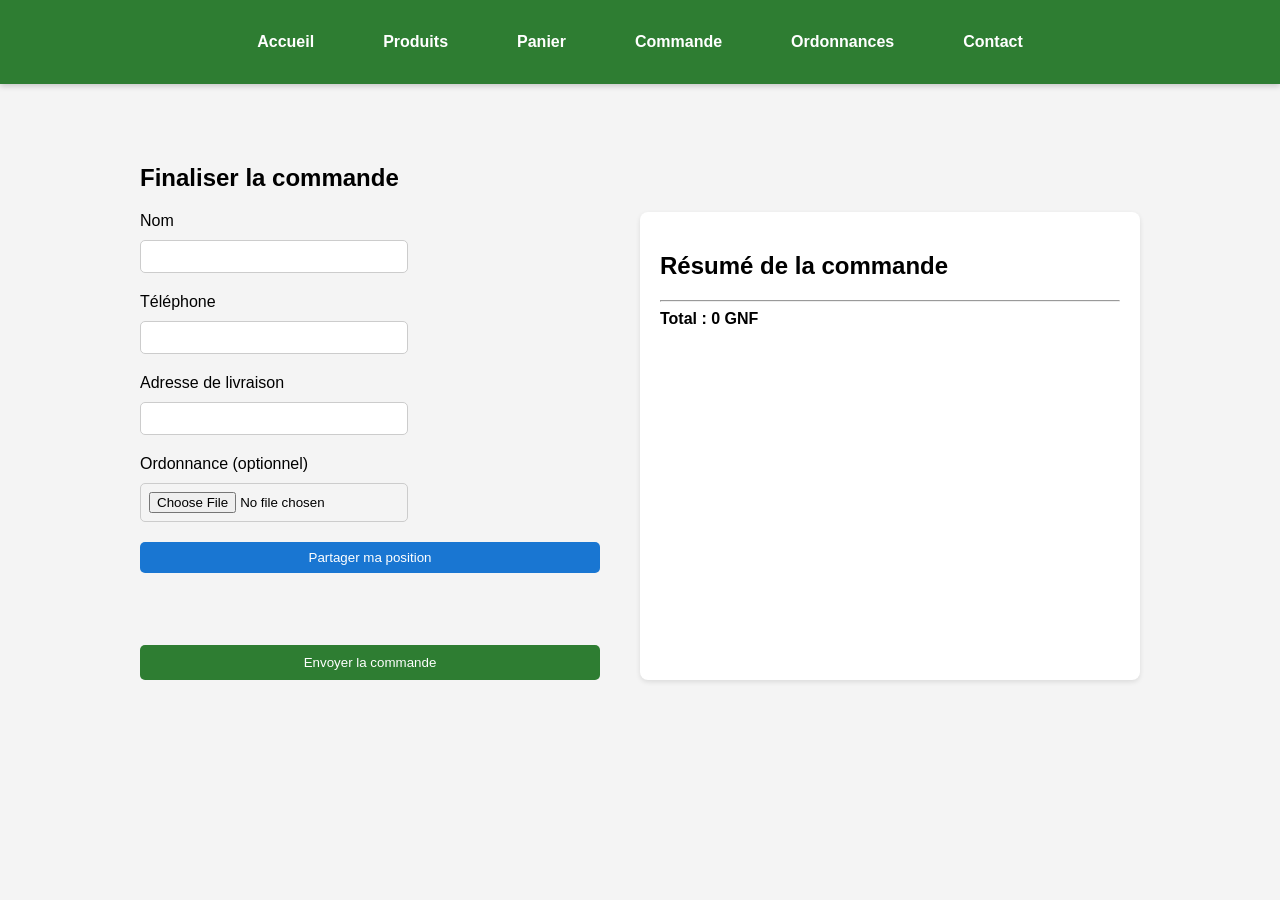
==== commande.html @ fe6ace4e "site pharmacie version initiale" ====
<!DOCTYPE html>
<html lang="fr">

<head>

<meta charset="UTF-8">
<meta name="viewport" content="width=device-width, initial-scale=1.0">

<title>Commande</title>

<link rel="stylesheet" href="style.css">

</head>

<body>

	<nav>

<a href="index.html">Accueil</a>
<a href="produits.html">Produits</a>
<a href="panier.html">Panier</a>
<a href="commande.html">Commande</a>
<a href="ordonnance.html">Ordonnances</a>
<a href="contact.html">Contact</a>


</nav>

<section class="commande-section">

<h1>Finaliser la commande</h1>

<div class="commande-container">

<form id="commandeForm" class="form-commande">

<label>Nom</label>
<input type="text" id="nom" required>

<label>Téléphone</label>
<input type="text" id="telephone" required>

<label>Adresse de livraison</label>
<input type="text" id="adresse" required>

<label>Ordonnance (optionnel)</label>
<input type="file" id="ordonnance">

<button type="button" onclick="localiser()" class="btn-position">
Partager ma position
</button>

<p id="position"></p>

<div id="carte"></div>

<button type="submit" class="btn-commande">
Envoyer la commande
</button>

</form>


<div class="commande-resume">

<h2>Résumé de la commande</h2>

<div id="resume-panier"></div>

</div>

</div>

</section>

<script src="commande.js"></script>



</body>

</html>
---- style.css ----
body{
font-family:Arial;
margin:0;
background:#f4f4f4;
}

nav{
background:#2e7d32;
padding:15px;
text-align:center;
}

nav a{
color:white;
margin:20px;
text-decoration:none;
font-weight:bold;
}

.hero{
background:#4caf50;
color:white;
height:300px;

display:flex;
flex-direction:column;
justify-content:center;
align-items:center;

text-align:center;
}

.btn{
background:white;
color:#2e7d32;
padding:10px 20px;
text-decoration:none;
border-radius:5px;
margin-top:10px;
}

input{
padding:10px;
width:250px;
margin-bottom:10px;
}

button{
background:#2e7d32;
color:white;
padding:10px 20px;
border:none;
border-radius:5px;
cursor:pointer;
}

#suggestions{
background:white;
border:1px solid #ccc;
max-width:300px;
}

#suggestions div{
padding:8px;
cursor:pointer;
}

#suggestions div:hover{
background:#f0f0f0;
}

#carte iframe{
width:100%;
height:300px;
border:0;
margin-top:10px;
}

body{
font-family:Arial;
margin:0;
background:#f4f4f4;
}

nav{
background:#2e7d32;
padding:15px;
text-align:center;
}

nav a{
color:white;
margin:10px;
text-decoration:none;
font-weight:bold;
}

.hero{
background:#4caf50;
color:white;
text-align:center;
padding:80px 20px;
}

.btn{
background:white;
color:#2e7d32;
padding:10px 20px;
text-decoration:none;
border-radius:5px;
}

.services{
padding:40px;
text-align:center;
}

.cards{
display:flex;
justify-content:center;
gap:20px;
}

.card{
background:white;
padding:20px;
width:200px;
border-radius:5px;
box-shadow:0 2px 5px rgba(0,0,0,0.2);
}

.process{
padding:40px;
text-align:center;
}

.produit{
background:white;
padding:15px;
border-radius:8px;
width:220px;
text-align:center;
box-shadow:0 2px 5px rgba(0,0,0,0.2);
}

.produit-image{
width:120px;
height:120px;
object-fit:contain;
}

.prix{
color:#2e7d32;
font-weight:bold;
}

#liste{
display:flex;
flex-wrap:wrap;
gap:20px;
justify-content:center;
}

.recherche-box{
width:350px;
margin:20px auto;
position:relative;
}

#recherche{
width:100%;
padding:10px 15px;
border-radius:25px;
border:1px solid #ccc;
font-size:16px;
outline:none;
}

#recherche:focus{
border-color:#2e7d32;
box-shadow:0 0 5px rgba(0,0,0,0.2);
}

#suggestions{
background:white;
border:1px solid #ccc;
border-top:none;
position:absolute;
width:100%;
max-height:200px;
overflow-y:auto;
}

#suggestions div{
padding:10px;
cursor:pointer;
}

#suggestions div:hover{
background:#f0f0f0;
}

.hero{
background-image:url("banner.jpg");
background-size:cover;
background-position:center;
height:400px;
display:flex;
flex-direction:column;
justify-content:center;
align-items:center;
color:white;
text-align:center;
}

.hero h1{
font-size:40px;
background:rgba(0,0,0,0.5);
padding:10px 20px;
}

.hero p{
background:rgba(0,0,0,0.5);
padding:10px;
}

.footer{
background:#2e7d32;
color:white;
margin-top:40px;
padding:30px 20px;
}

.footer-container{
display:flex;
justify-content:space-around;
flex-wrap:wrap;
}

.footer-section{
max-width:250px;
}

.footer-section a{
display:block;
color:white;
text-decoration:none;
margin-top:5px;
}

.footer-section a:hover{
text-decoration:underline;
}

.copyright{
text-align:center;
margin-top:20px;
font-size:14px;
}

.pharmacies{
text-align:center;
padding:40px;
}

.pharmacies-container{
display:flex;
justify-content:center;
gap:30px;
flex-wrap:wrap;
}

.pharmacie{
background:white;
padding:15px;
border-radius:8px;
width:200px;
box-shadow:0 2px 6px rgba(0,0,0,0.2);
}

.pharmacie img{
width:100%;
height:120px;
object-fit:cover;
border-radius:5px;
}

nav{
background:#2e7d32;
padding:15px 30px;
display:flex;
justify-content:center;
gap:25px;
box-shadow:0 2px 6px rgba(0,0,0,0.2);
}

nav a{
color:white;
text-decoration:none;
font-weight:bold;
font-size:16px;
padding:8px 12px;
border-radius:5px;
transition:0.3s;
}

nav a:hover{
background:white;
color:#2e7d32;
}

nav{
background:#2e7d32;
padding:15px;
}

.nav-container{
display:flex;
justify-content:space-between;
align-items:center;
max-width:1000px;
margin:auto;
}

.logo{
color:white;
}

.nav-links{
display:flex;
gap:20px;
}

.nav-links a{
color:white;
text-decoration:none;
font-weight:bold;
}

.menu-toggle{
display:none;
color:white;
font-size:24px;
cursor:pointer;
}

.produits-header{
text-align:center;
padding:30px;
}

.categories{
text-align:center;
padding:20px;
}

.categories-container{
display:flex;
justify-content:center;
gap:10px;
flex-wrap:wrap;
}

.categories button{
background:#2e7d32;
color:white;
border:none;
padding:8px 15px;
border-radius:20px;
cursor:pointer;
}

.categories button:hover{
background:#1b5e20;
}

.info-livraison{
background:#f4f4f4;
text-align:center;
padding:40px;
margin-top:30px;
}

.categorie{
color:#888;
font-size:14px;
}

.dosage{
font-size:14px;
color:#444;
}

.panier-section{
max-width:800px;
margin:40px auto;
padding:20px;
}

.panier-produit{
display:flex;
justify-content:space-between;
align-items:center;
background:white;
padding:15px;
margin-bottom:10px;
border-radius:8px;
box-shadow:0 2px 5px rgba(0,0,0,0.1);
}

.panier-nom{
font-weight:bold;
}

.panier-quantite button{
background:#2e7d32;
color:white;
border:none;
padding:5px 10px;
border-radius:5px;
cursor:pointer;
}

.panier-total{
text-align:right;
margin-top:20px;
}

.btn-commande{
background:#2e7d32;
color:white;
padding:10px 20px;
text-decoration:none;
border-radius:5px;
}

.panier-header{
display:flex;
justify-content:space-between;
align-items:center;
margin-bottom:20px;
}

.btn-vider{
background:#e53935;
color:white;
border:none;
padding:8px 15px;
border-radius:5px;
cursor:pointer;
}

.btn-vider:hover{
background:#c62828;
}

.commande-section{
max-width:1000px;
margin:40px auto;
padding:20px;
}

.commande-container{
display:flex;
gap:40px;
flex-wrap:wrap;
}

.form-commande{
flex:1;
display:flex;
flex-direction:column;
gap:10px;
}

.form-commande input{
padding:8px;
border:1px solid #ccc;
border-radius:5px;
}

.btn-position{
background:#1976d2;
color:white;
border:none;
padding:8px;
border-radius:5px;
cursor:pointer;
}

.btn-commande{
background:#2e7d32;
color:white;
border:none;
padding:10px;
border-radius:5px;
cursor:pointer;
margin-top:10px;
}

.commande-resume{
flex:1;
background:white;
padding:20px;
border-radius:8px;
box-shadow:0 2px 5px rgba(0,0,0,0.1);
}
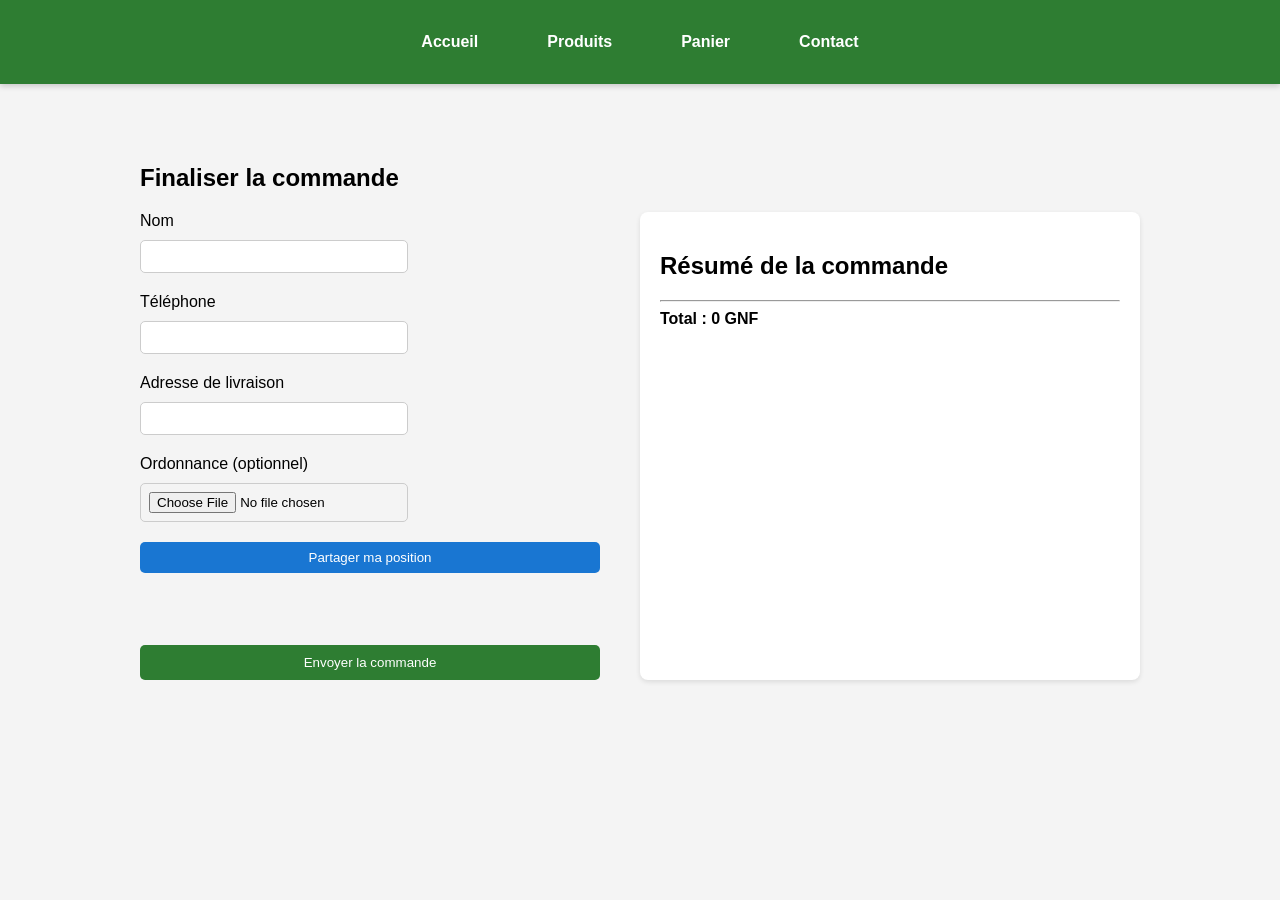
==== commit 9ed602d8: "Update commande.html" ====
--- a/commande.html
+++ b/commande.html
@@ -2,29 +2,19 @@
 <html lang="fr">
 
 <head>
-
-<meta charset="UTF-8">
-<meta name="viewport" content="width=device-width, initial-scale=1.0">
-
-<title>Commande</title>
-
-<link rel="stylesheet" href="style.css">
-
+	<meta charset="UTF-8">
+	<meta name="viewport" content="width=device-width, initial-scale=1.0">
+	<title>Commande</title>
+	<link rel="stylesheet" href="style.css">
 </head>
 
 <body>
-
 	<nav>
-
-<a href="index.html">Accueil</a>
-<a href="produits.html">Produits</a>
-<a href="panier.html">Panier</a>
-<a href="commande.html">Commande</a>
-<a href="ordonnance.html">Ordonnances</a>
-<a href="contact.html">Contact</a>
-
-
-</nav>
+		<a href="index.html">Accueil</a>
+		<a href="produits.html">Produits</a>
+		<a href="panier.html">Panier</a>
+		<a href="contact.html">Contact</a>
+	</nav>
 
 <section class="commande-section">
 
@@ -79,4 +69,4 @@
 
 </body>
 
-</html>+</html>
--- a/style.css
+++ b/style.css
@@ -504,4 +504,40 @@
 padding:20px;
 border-radius:8px;
 box-shadow:0 2px 5px rgba(0,0,0,0.1);
-}+}
+
+.panier-flottant{
+position:fixed;
+bottom:20px;
+right:20px;
+background:#ff9800;
+width:65px;
+height:65px;
+border-radius:50%;
+display:flex;
+align-items:center;
+justify-content:center;
+text-decoration:none;
+color:white;
+font-size:26px;
+box-shadow:0 4px 10px rgba(0,0,0,0.3);
+z-index:1000;
+}
+
+.compteur{
+position:absolute;
+top:-5px;
+right:-5px;
+background:red;
+color:white;
+font-size:14px;
+padding:4px 7px;
+border-radius:50%;
+}
+
+nav a.active{
+background:white;
+color:#2e7d32;
+border-radius:5px;
+padding:6px 10px;
+}
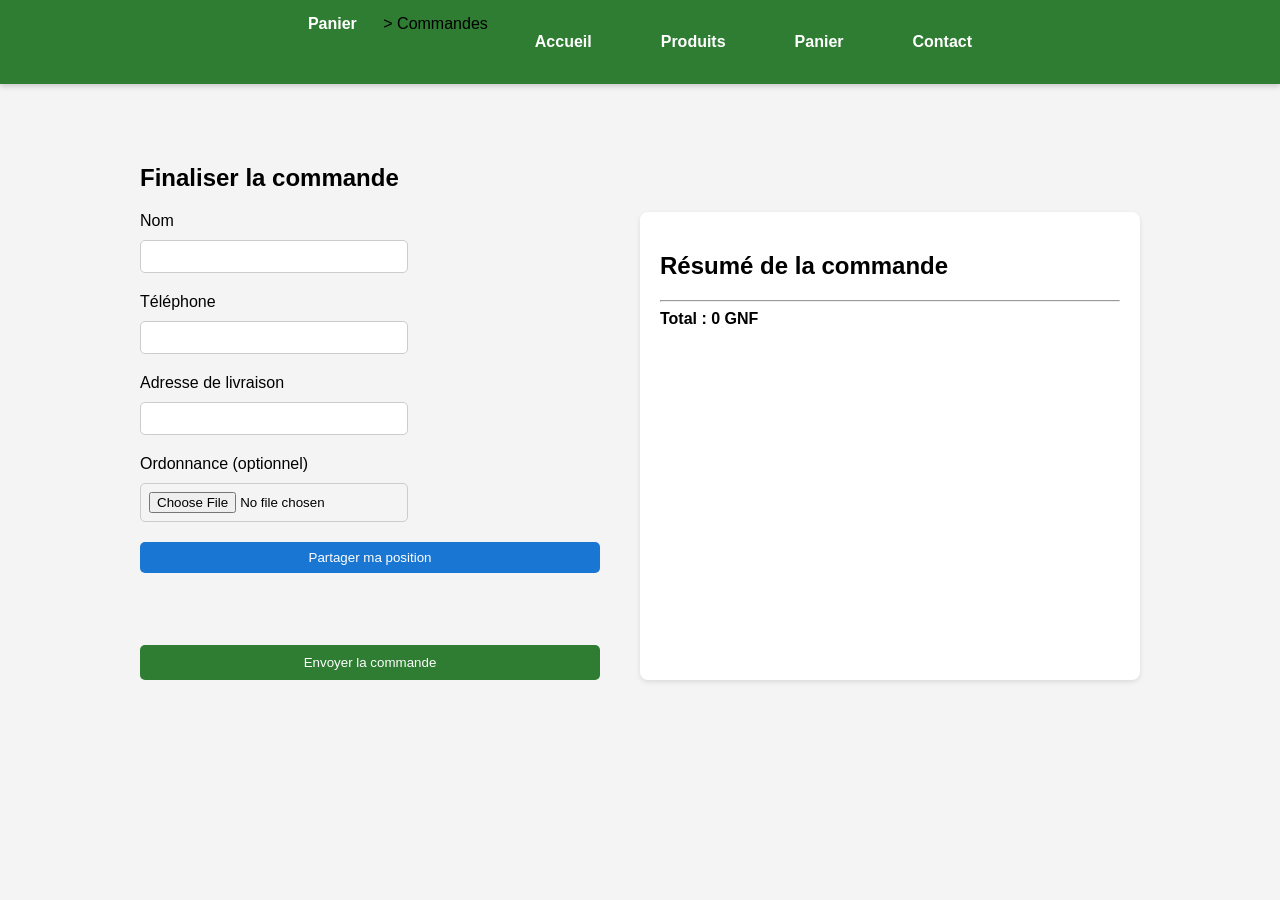
==== commit 675958b5: "Update commande.html" ====
--- a/commande.html
+++ b/commande.html
@@ -10,46 +10,43 @@
 
 <body>
 	<nav>
+		<div class="breadcrumb">
+			<a href="panier.html">Panier</a>
+			<span> > </span>
+			<span>Commandes</span>
+		</div>
 		<a href="index.html">Accueil</a>
 		<a href="produits.html">Produits</a>
 		<a href="panier.html">Panier</a>
 		<a href="contact.html">Contact</a>
 	</nav>
 
-<section class="commande-section">
+	<section class="commande-section">
+		<h1>Finaliser la commande</h1>
+		<div class="commande-container">
+		<form id="commandeForm" class="form-commande">
 
-<h1>Finaliser la commande</h1>
+		<label>Nom</label>
+		<input type="text" id="nom" required>
+		
+		<label>Téléphone</label>
+		<input type="text" id="telephone" required>
+		
+		<label>Adresse de livraison</label>
+		<input type="text" id="adresse" required>
+		
+		<label>Ordonnance (optionnel)</label>
+		<input type="file" id="ordonnance">
 
-<div class="commande-container">
-
-<form id="commandeForm" class="form-commande">
-
-<label>Nom</label>
-<input type="text" id="nom" required>
-
-<label>Téléphone</label>
-<input type="text" id="telephone" required>
-
-<label>Adresse de livraison</label>
-<input type="text" id="adresse" required>
-
-<label>Ordonnance (optionnel)</label>
-<input type="file" id="ordonnance">
-
-<button type="button" onclick="localiser()" class="btn-position">
-Partager ma position
-</button>
-
-<p id="position"></p>
-
-<div id="carte"></div>
-
-<button type="submit" class="btn-commande">
-Envoyer la commande
-</button>
-
-</form>
-
+		<button type="button" onclick="localiser()" class="btn-position">
+			Partager ma position
+		</button>
+		<p id="position"></p>
+		<div id="carte"></div>
+		<button type="submit" class="btn-commande">
+		Envoyer la commande
+		</button>
+		</form>
 
 <div class="commande-resume">
 
